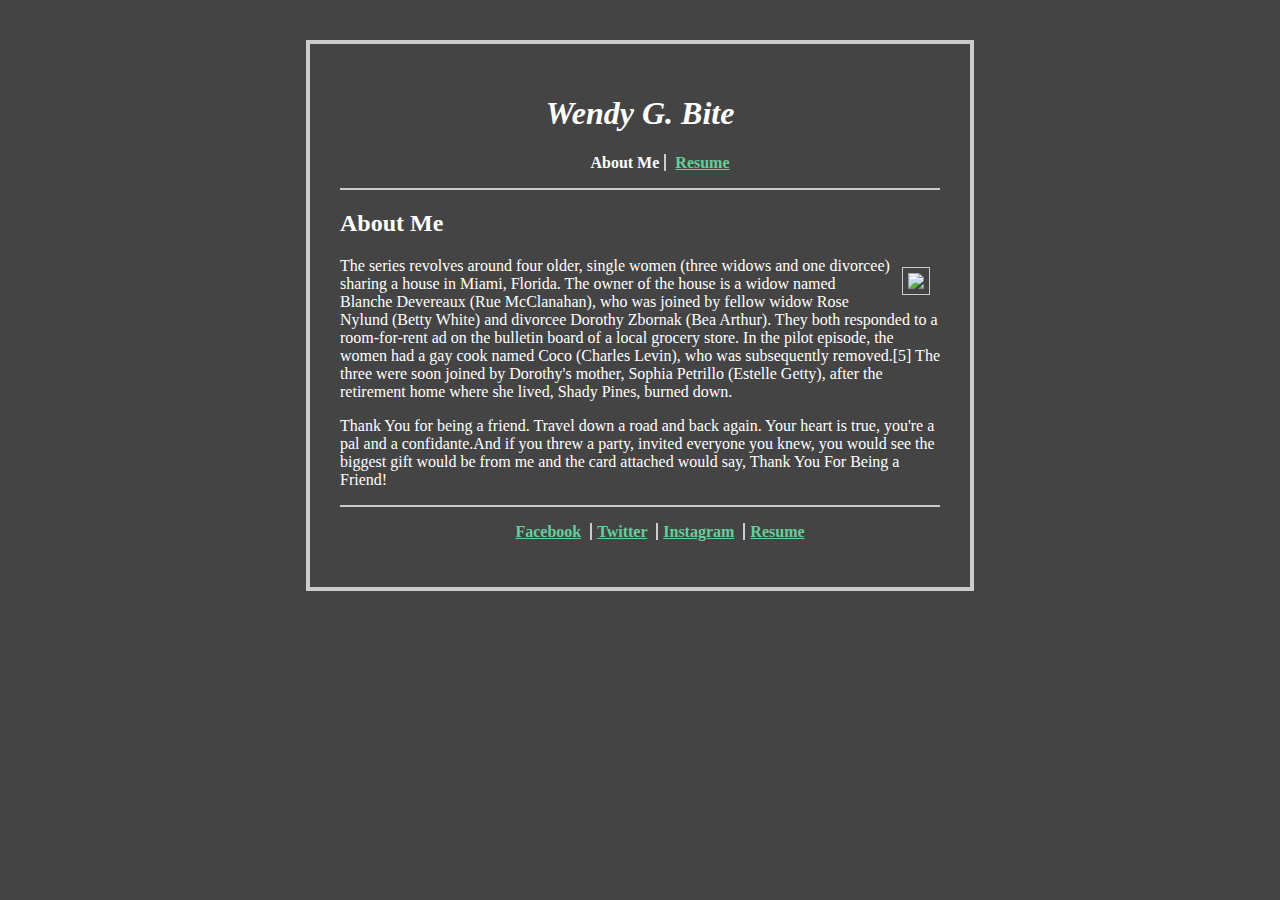
==== week_2_css_basics/index.html @ 6e7be7c2 "week 2 homework" ====
<!DOCTYPE html>
<html>
<head>
	<title>Resume</title>

	<link rel="stylesheet" href="style.css" />
</head>
<body>

<div class="container">
	<h1>Wendy G. Bite</h1>

	<nav>
		<ul>
				<li class="right-border">About Me</li>
				<li>
					<a href="resume.html">Resume</a>
				</li>
		</ul>
	</nav>

	<div class="divider"></div>

	<h2>About Me</h2>

	<img src="../../FEWD35-Arun/week_02_layout/02_css_basics/starter_files/Betty-White.jpg" class="textwrap" />

	<p>The series revolves around four older, single women (three widows and one divorcee) sharing a house in Miami, Florida. The owner of the house is a widow named Blanche Devereaux (Rue McClanahan), who was joined by fellow widow Rose Nylund (Betty White) and divorcee Dorothy Zbornak (Bea Arthur). They both responded to a room-for-rent ad on the bulletin board of a local grocery store. In the pilot episode, the women had a gay cook named Coco (Charles Levin), who was subsequently removed.[5] The three were soon joined by Dorothy's mother, Sophia Petrillo (Estelle Getty), after the retirement home where she lived, Shady Pines, burned down.</p>

	<p>Thank You for being a friend. Travel down a road and back again. Your heart is true, you're a pal and a confidante.And if you threw a party, invited everyone you knew, you would see the biggest gift would be from me and the card attached would say, Thank You For Being a Friend!</p>

	<div class="divider"></div>

	<nav>
		<ul>
			<li class="right-border">
				<a href="resume.html">Facebook</a>
			</li>
			<li class="right-border">
				<a href="resume.html">Twitter</a>
			</li>
			<li class="right-border">
				<a href="resume.html">Instagram</a>
			</li>
			<li>
				<a href="resume.html">Resume</a>
			</li>
		</ul>
	</nav>

</div>

</body>
</html>
---- week_2_css_basics/style.css ----
body {
	background-color:#444444;
	color: white;
}

.container {
	width:600px;
	padding:30px;
	margin-top:40px;
	margin-left:auto;
	margin-right:auto;
	border:#CCCCCC 4px solid;
}

h1 {
	text-align: center;
	color:#FFFFFF;
	font-style: italic;
	font-weight: bold;
}

li {
	display: inline;
	padding:0 5px 0 5px;
	font-weight: bold;
}

a {
	color:#66CE9B;
}

ul {
	text-align: center;
}

.right-border {
	border-right:#CCCCCC 2px solid;
}

.divider {
	border:#CCCCCC 1px solid;
	margin-top: 10px;
	margin-bottom: 10px;
}

h2 {
	font-weight: bold;
}

.textwrap {
	float: right;
	margin: 10px;
}

img {
	border:#CCCCCC 1px solid;
	margin: 5px;
	padding: 5px;
}

.list {
	text-align: left;
}

.list li {
	display: block; 
	display: list-item;
	list-style: square;
	padding: 0 0 0 0;
	font-size: 1.1em;
}

.list p {
	color: #CCCCCC;
}

h3 {
	font-weight: bold;
	color: #CCCCCC;
}

.date {
	font-weight: normal;
	color: #CCCCCC;
	font-size: .8em;
}

.place {
	font-weight: normal;
}
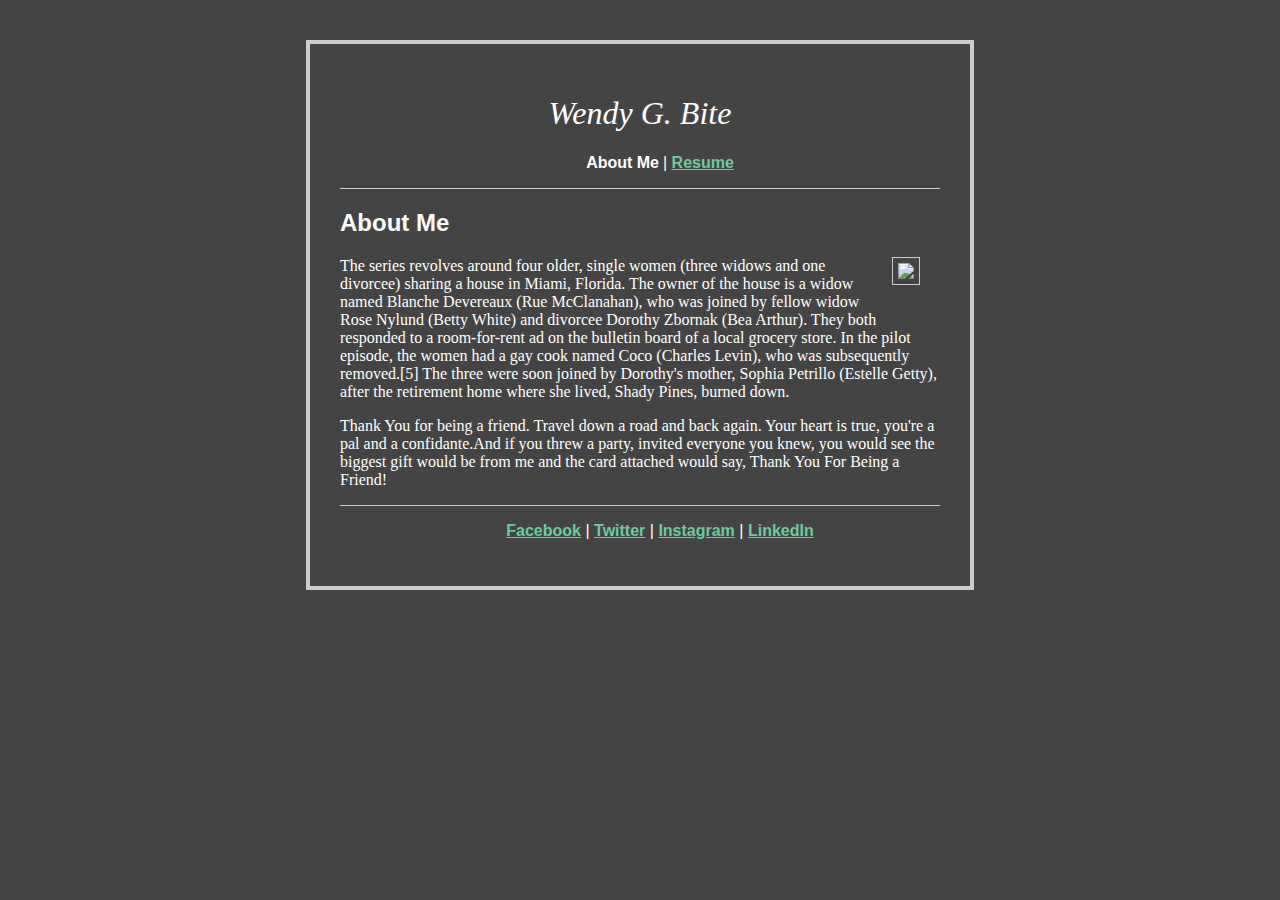
==== commit 619a0d0f: "week 2 homework - css basics and layout" ====
--- a/week_2_css_basics/index.html
+++ b/week_2_css_basics/index.html
@@ -13,7 +13,7 @@
 	<nav>
 		<ul>
 				<li class="right-border">About Me</li>
-				<li>
+				<li><span class="pipe">| </span>
 					<a href="resume.html">Resume</a>
 				</li>
 		</ul>
@@ -23,7 +23,7 @@
 
 	<h2>About Me</h2>
 
-	<img src="../../FEWD35-Arun/week_02_layout/02_css_basics/starter_files/Betty-White.jpg" class="textwrap" />
+	<img src="../../FEWD35-Arun/week_02_layout/02_css_basics/starter_files/Betty-White.jpg" />
 
 	<p>The series revolves around four older, single women (three widows and one divorcee) sharing a house in Miami, Florida. The owner of the house is a widow named Blanche Devereaux (Rue McClanahan), who was joined by fellow widow Rose Nylund (Betty White) and divorcee Dorothy Zbornak (Bea Arthur). They both responded to a room-for-rent ad on the bulletin board of a local grocery store. In the pilot episode, the women had a gay cook named Coco (Charles Levin), who was subsequently removed.[5] The three were soon joined by Dorothy's mother, Sophia Petrillo (Estelle Getty), after the retirement home where she lived, Shady Pines, burned down.</p>
 
@@ -33,17 +33,17 @@
 
 	<nav>
 		<ul>
-			<li class="right-border">
+			<li>
 				<a href="resume.html">Facebook</a>
 			</li>
-			<li class="right-border">
+			<li><span class="pipe">| </span>
 				<a href="resume.html">Twitter</a>
 			</li>
-			<li class="right-border">
+			<li><span class="pipe">| </span>
 				<a href="resume.html">Instagram</a>
 			</li>
-			<li>
-				<a href="resume.html">Resume</a>
+			<li><span class="pipe">| </span>
+				<a href="resume.html">LinkedIn</a>
 			</li>
 		</ul>
 	</nav>
--- a/week_2_css_basics/style.css
+++ b/week_2_css_basics/style.css
@@ -16,13 +16,15 @@
 	text-align: center;
 	color:#FFFFFF;
 	font-style: italic;
-	font-weight: bold;
+	font-weight: lighter;
+	font-family: georgia;
 }
 
 li {
 	display: inline;
-	padding:0 5px 0 5px;
+	padding: 0;
 	font-weight: bold;
+	font-family: helvetica;
 }
 
 a {
@@ -33,29 +35,22 @@
 	text-align: center;
 }
 
-.right-border {
-	border-right:#CCCCCC 2px solid;
-}
-
 .divider {
-	border:#CCCCCC 1px solid;
+	border-top:#CCCCCC 1px solid;
 	margin-top: 10px;
 	margin-bottom: 10px;
 }
 
 h2 {
 	font-weight: bold;
-}
-
-.textwrap {
-	float: right;
-	margin: 10px;
+	font-family: helvetica;
 }
 
 img {
 	border:#CCCCCC 1px solid;
-	margin: 5px;
+	margin: 0 20px 20px 20px;
 	padding: 5px;
+	float: right;
 }
 
 .list {
@@ -68,6 +63,7 @@
 	list-style: square;
 	padding: 0 0 0 0;
 	font-size: 1.1em;
+	font-family: helvetica;
 }
 
 .list p {
@@ -77,14 +73,22 @@
 h3 {
 	font-weight: bold;
 	color: #CCCCCC;
+	font-family: helvetica;
 }
 
 .date {
 	font-weight: normal;
 	color: #CCCCCC;
 	font-size: .8em;
+	font-family: normal;
 }
 
 .place {
 	font-weight: normal;
+}
+
+.pipe {
+	font-weight: normal;
+	color: white;
+	text-decoration: none;
 }